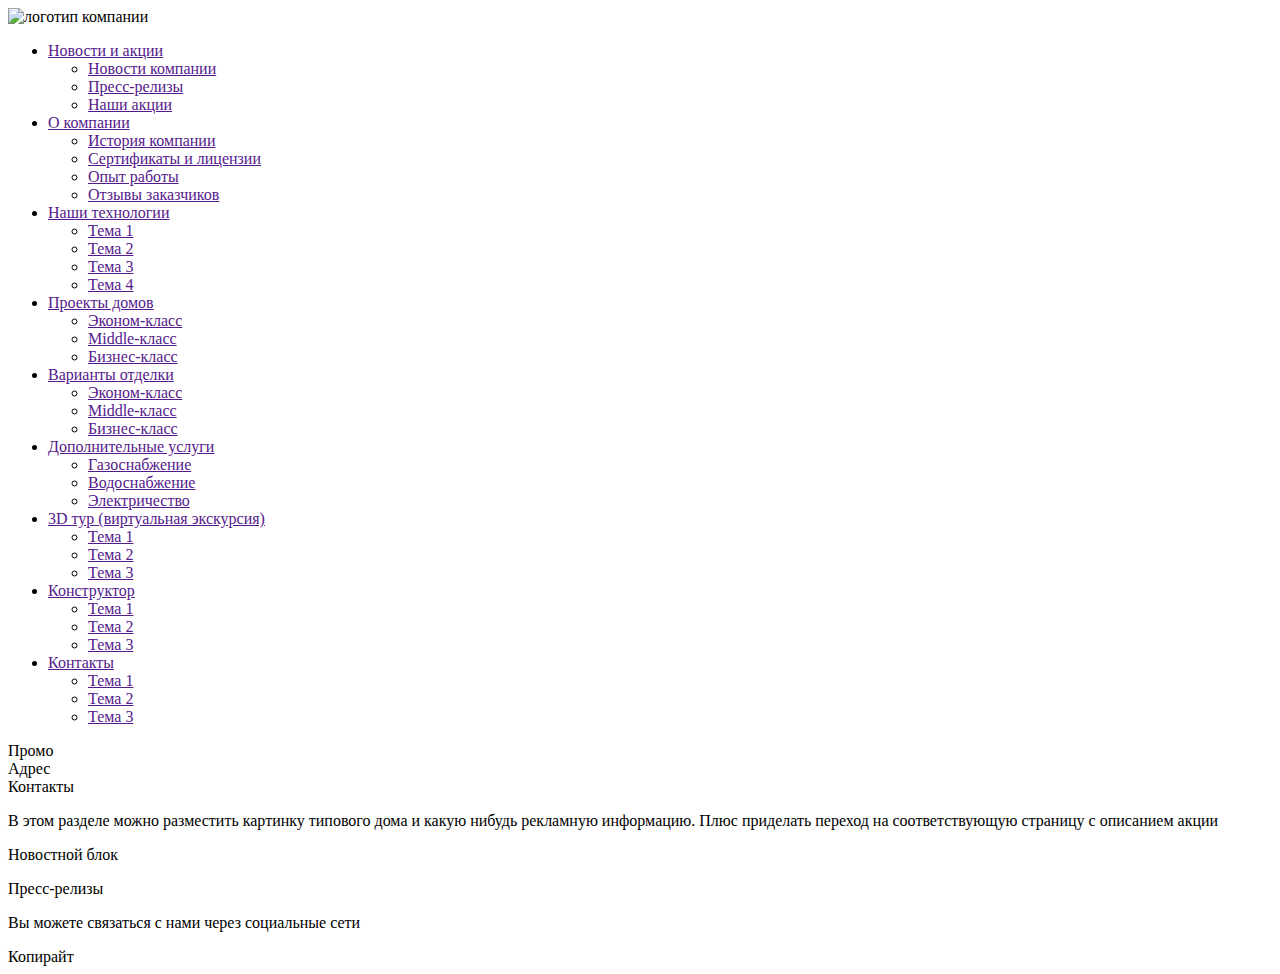
==== index .html @ 4dac187e "Add files via upload" ====
<!DOCTYPE html>
<html lang="en">
<head>
    <meta charset="UTF-8">
    <title> Page of House building company and LOGO </title>
    <link rel="stylesheet" href="css/main.css">
</head>
<body>
<div id="main">
    <!-- Правое меню -->
        <div id="r_block">
            <div id="logo">
                <img id = "logo1" src="img/logo.jpg" alt="логотип компании">
            </div>
            <div id="r_menu">
                <ul class="menu" id = "list_item">
                    <li class="item"><a href=""> Новости и акции  </a>
                        <ul>
                            <li><a href=""> Новости компании </a></li>
                            <li><a href=""> Пресс-релизы </a></li>
                            <li><a href="" class="brd"> Наши акции </a></li>
                        </ul>
                    </li>
                    <li class="item"><a href=""> О компании </a>
                        <ul>
                            <li><a href=""> История компании </a></li>
                            <li><a href=""> Сертификаты и лицензии </a></li>
                            <li><a href=""> Опыт работы </a></li>
                            <li><a href="" class="brd"> Отзывы заказчиков </a></li>
                        </ul>
                    </li>
                    <li class="item"><a href=""> Наши технологии </a>
                        <ul>
                            <li><a href=""> Тема 1 </a></li>
                            <li><a href=""> Тема 2 </a></li>
                            <li><a href=""> Тема 3 </a></li>
                            <li><a href="" class="brd"> Тема 4 </a></li>
                        </ul>
                    </li>
                    <li class="item"><a href=""> Проекты домов </a>
                        <ul>
                            <li><a href=""> Эконом-класс </a></li>
                            <li><a href=""> Middle-класс </a></li>
                            <li><a href="" class="brd">Бизнес-класс</a></li>
                        </ul>
                    </li>
                    <li class="item"><a href=""> Варианты отделки </a>
                        <ul>
                            <li><a href=""> Эконом-класс </a></li>
                            <li><a href=""> Middle-класс </a></li>
                            <li><a href="" class="brd"> Бизнес-класс </a></li>
                        </ul>
                    </li>
                    <li class="item"><a href=""> Дополнительные услуги </a>
                        <ul>
                            <li><a href=""> Газоснабжение </a></li>
                            <li><a href=""> Водоснабжение </a></li>
                            <li><a href="" class="brd"> Электричество </a></li>
                        </ul>
                    </li>
                    <li class="item"><a href=""> 3D  тур (виртуальная экскурсия) </a>
                        <ul>
                            <li><a href=""> Тема 1 </a></li>
                            <li><a href=""> Тема 2 </a></li>
                            <li><a href="" class="brd"> Тема 3</a></li>
                        </ul>
                    </li>
                    <li class="item"><a href=""> Конструктор </a>
                        <ul>
                            <li><a href=""> Тема 1 </a></li>
                            <li><a href=""> Тема 2 </a></li>
                            <li><a href="" class="brd"> Тема 3</a></li>
                        </ul>
                    </li>
                    <li class="item"><a href=""> Контакты </a>
                        <ul>
                            <li><a href=""> Тема 1 </a></li>
                            <li><a href=""> Тема 2 </a></li>
                            <li><a href="" class="brd"> Тема 3</a></li>
                        </ul>
                    </li>
                </ul>
            </div>
        </div>
    <div id="l_item">
        <div id="l_up">
            <div id = "action"> Промо </div>
            <div id = "address"> Адрес  </div>
            <div id = "contact"> Контакты </div>
        </div>
        <div id="house">
           <p class ="description"> В этом разделе можно разместить картинку типового дома и какую нибудь рекламную
               информацию. Плюс приделать переход на соответствующую страницу с описанием акции </p>
        </div>
        <div id="news">
            <div class="press">
                <p class="description">  Новостной блок </p>
            </div>
            <div class="press">
                <p class="description">  Пресс-релизы  </p>
            </div>
        </div>
        <div>
            <p> Вы можете связаться с нами через социальные сети </p>
        </div>
        <div id = "social">
            <div id="social1"></div>
            <div id="social2"></div>
            <div id="social3"></div>
            <div id="social4"></div>
            <div id="social5"></div>
            <div id="social6"></div>
            <div id="social7"></div>
        </div>
    </div>


</div>
<div id="footer"> Копирайт </div>
</body>
</html>
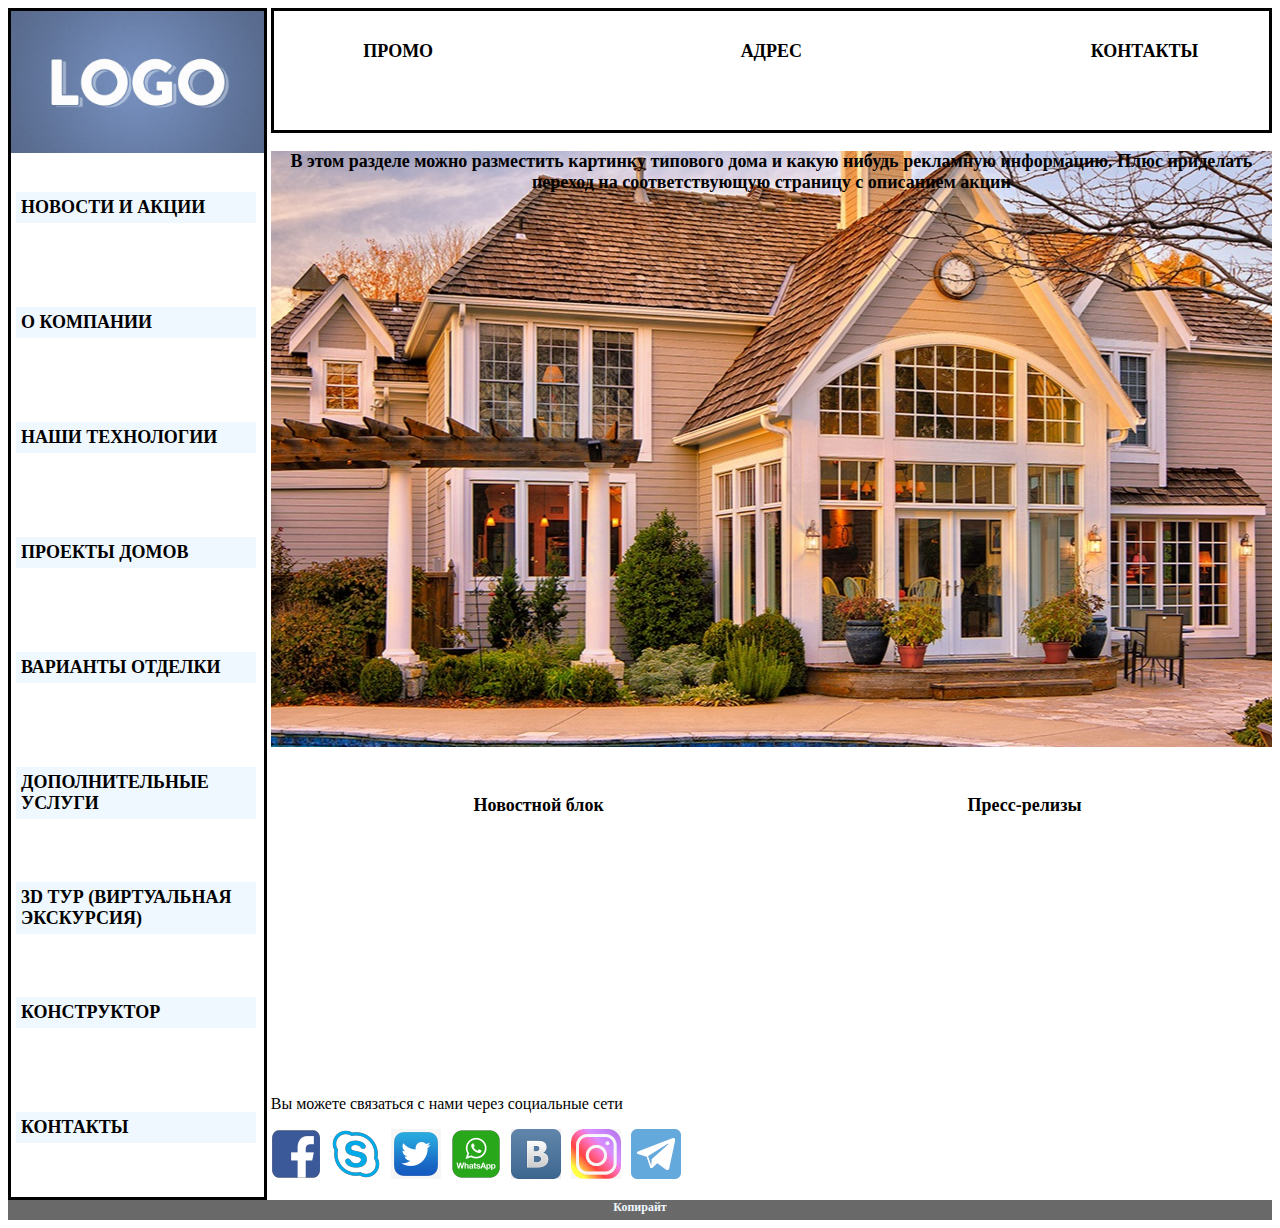
==== commit 19d7c386: "Update index .html" ====
--- a/index .html
+++ b/index .html
@@ -7,7 +7,7 @@
 </head>
 <body>
 <div id="main">
-    <!-- Правое меню -->
+    
         <div id="r_block">
             <div id="logo">
                 <img id = "logo1" src="img/logo.jpg" alt="логотип компании">
@@ -118,4 +118,4 @@
 </div>
 <div id="footer"> Копирайт </div>
 </body>
-</html>+</html>
--- a/css/main.css
+++ b/css/main.css
@@ -0,0 +1,157 @@
+@import url('https://fonts.googleapis.com/css2?family=Roboto:ital,wght@0,100;0,300;0,400;0,500;0,700;0,900;1,100;1,300;1,400;1,500;1,700;1,900&display=swap');
+
+header {
+    font-size: large;
+    text-align: center;
+    font-weight: bold;
+    background-color: darkkhaki;
+    height: 5%;
+}
+
+header {
+    font-family: "Roboto Light", "sans-serif";
+}
+
+#main {
+    display: grid;
+    width: 100%;
+    grid-template-columns: 20% 80%;
+    font-family: "Roboto Light", "sans-serif";
+
+}
+
+#r_block {
+    border: solid black;
+    float: left;
+    width: 100%;
+}
+#logo1 {
+    width: 100%;
+    height: 10%;
+}
+.item {
+    list-style-type: none;
+    width: 95%;
+    height: 50px;
+    text-align: left;
+    padding: 30px 0 30px 0;
+    margin: 5px;
+    vertical-align: middle;
+    text-transform: uppercase;
+    font-size: 18px;
+    font-weight: bold;
+
+}
+#list_item {
+    margin: 0;
+    width: 100%;
+    padding-inline-start: 0;
+    vertical-align: middle;
+}
+#footer {
+    background-color: dimgrey;
+    height: 20px;
+    color: aliceblue;
+    text-align: center;
+    font-size: 12px;
+    font-weight: bold;
+}
+#l_up {
+    height: 10%;
+    border: solid black;
+    display: grid;
+    grid-template-columns: 25% 50% 25%;
+}
+#l_item {
+    width: 99%;
+    margin: 0 0 0 10px;
+    float: right;
+    font-family: "Roboto Light", "sans-serif";
+}
+#action, #contact, #address{
+    padding: 30px 0;
+    text-align: center;
+    text-transform: uppercase;
+    font-size: large;
+    font-family: "Roboto Light", "sans-serif";
+    font-weight: bold;
+}
+#house {
+    background-image: url("../img/house2.jpg");
+    background-position: center;
+    height: 50%;
+    width: 100%;
+}
+.description {
+    font-size: large;
+    font-family: "Roboto Light", "sans-serif";
+    font-weight: bold;
+    text-align: center;
+    color: black;
+}
+#news {
+    display: grid;
+    grid-template-columns: 49% 49%;
+    height: 25%;
+    column-gap: 10px;
+    margin: 30px 0 20px 30px;
+}
+#social {
+    display: grid;
+    grid-template-columns: repeat(9, 50px);
+    column-gap: 10px;
+    width: 100%;
+    height: 50px;
+}
+#social1 {
+    background-image: url("../img/facebooksmall.png");
+}
+#social2 {
+    background-image: url("../img/scypesmall.png");
+    }
+#social3 {
+    background-image: url("../img/twittersmall.png");
+}
+#social4 {
+    background-image: url("../img/whatsappsmall.png");
+}
+#social5 {
+    background-image: url("../img/vksmall.png");
+}
+#social6 {
+    background-image: url("../img/instagramsmall.png");
+}
+#social7 {
+    background-image: url("../img/telegramsmall.png");
+}
+ul {
+    list-style: none; /* Для списка убираем маркеры */
+    margin: 0; /* Нет отступов вокруг */
+    padding: 0; /* Убираем поля вокруг текста */
+    font-family: "Roboto Light", "sans-serif"; /* Рубленый шрифт для текста меню */
+    font-size: 10pt; /* Размер названий в пункте меню */
+}
+li ul {
+    position: absolute; /* Подменю позиционируются абсолютно */
+    display: none; /* Скрываем подменю */
+    margin-left: 300px; /* Сдвигаем подменю вправо */
+    margin-top: -2em; /* Сдвигаем подменю вверх */
+}
+li a {
+    display: block; /* Ссылка как блочный элемент */
+    padding: 5px; /* Поля вокруг надписи */
+    text-decoration: none; /* Подчеркивание у ссылок убираем */
+    color: black; /* Цвет текста */
+    background-color: aliceblue; /* Цвет фона */
+    border-bottom: none; /* Границу снизу не проводим */
+}
+li a:hover {
+    color: #ffe; /* Цвет текста активного пункта */
+    background-color: #5488af; /* Цвет фона активного пункта */
+}
+li:hover ul {
+    display: block; /* При выделении пункта курсором мыши отображается подменю */
+}
+.brd {
+    border-bottom: 1px solid #ccc; /* Линия снизу */
+}